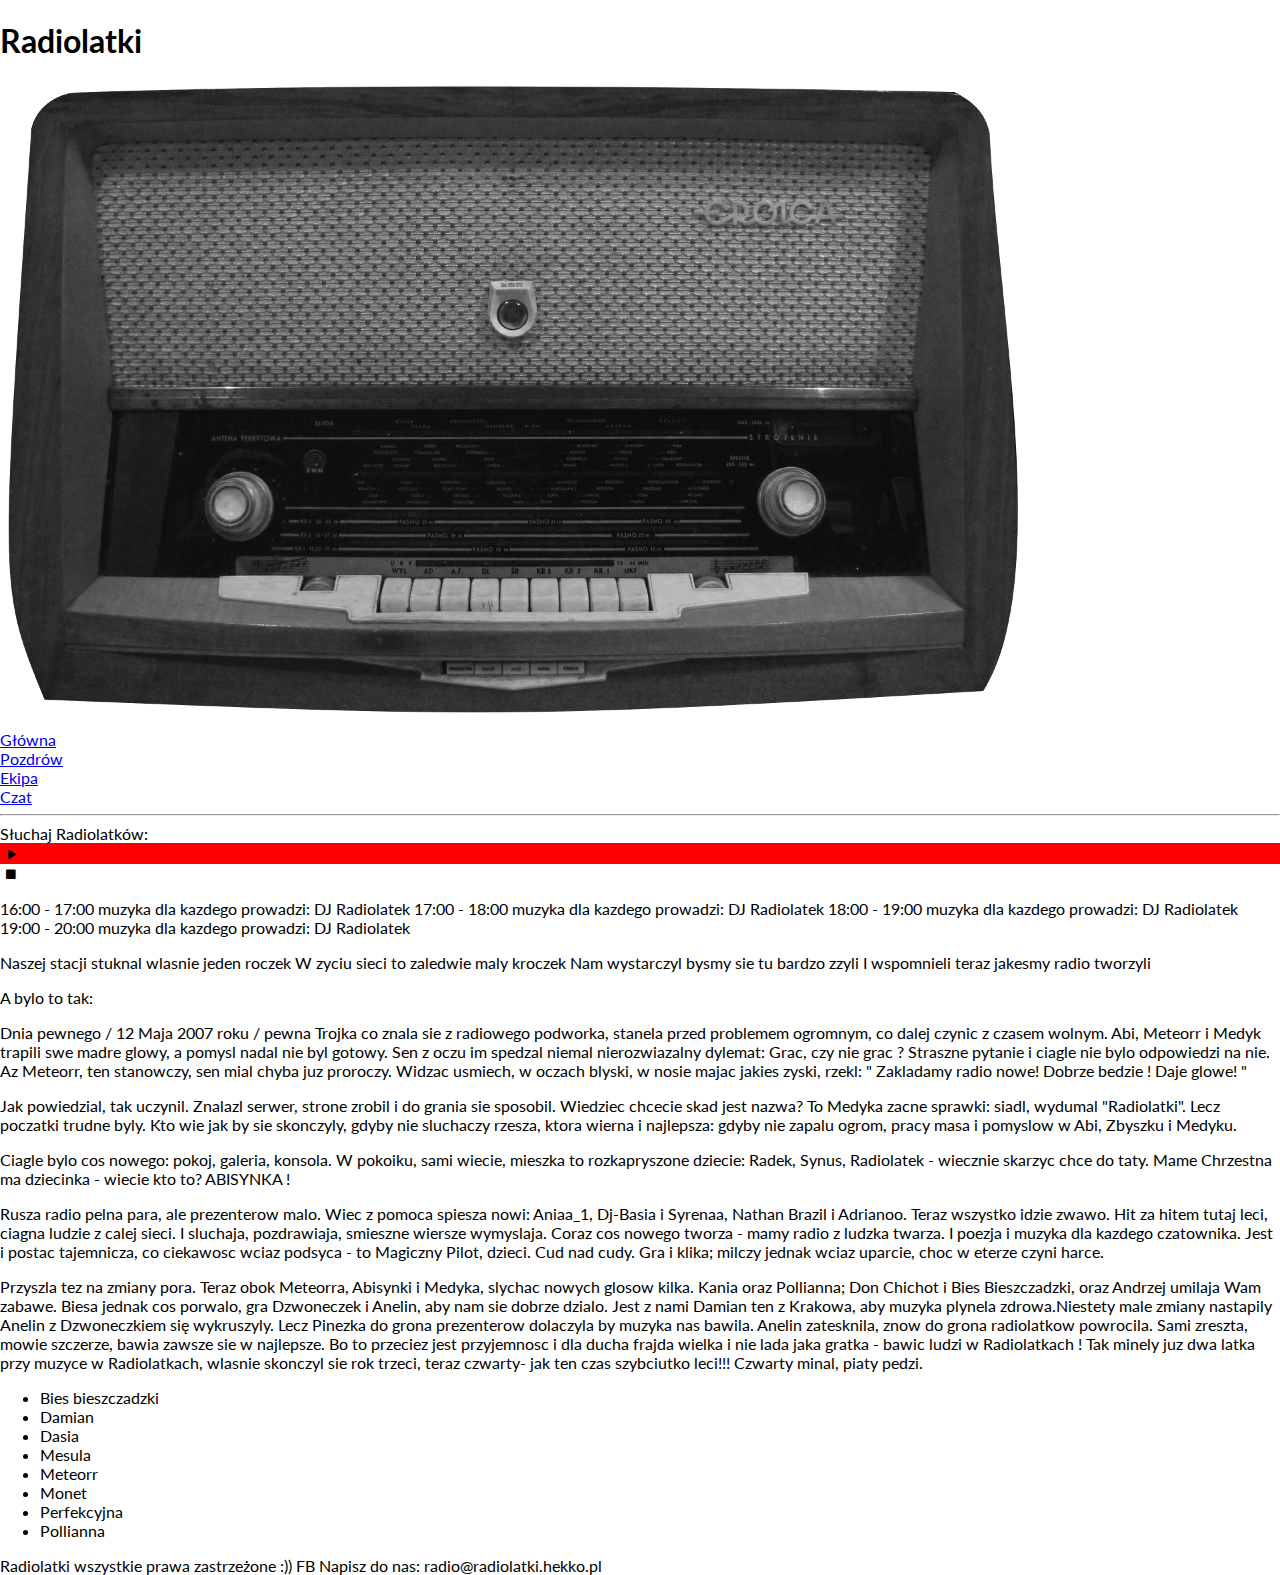
==== index.html @ bce09c09 "Dp" ====
<!DOCTYPE html>
<html lang="pl">

<head>
    <meta charset="utf-8">
    <meta name="viewport" content="width=device-width">
    <title>Radiolatki</title>
    <link rel="stylesheet" href="css/main.css">
    <link rel="stylesheet" href="css/fontello.css">
    <link rel="stylesheet" media="screen and (max-width: 480px)" href="css/480.css">
    <link rel="stylesheet" media="screen and (max-width: 640px)" href="css/640.css">
    <link rel="stylesheet" media="screen and (max-width: 769px)" href="css/769.css">
    <link href="https://fonts.googleapis.com/css?family=Lato|Lobster" rel="stylesheet">
    <script src="js/jquery-3.1.1.js"></script>
</head>

<body>
    <div id="main-container">
        <header id="main-header">
            <h1 id="centerH">Radiolatki</h1><img id="radioImg" src="img/radio.png" alt="Radio"></header>
        <nav id="nawigacja">
            <div class="topBar"><a class="navBar" href="#">Główna</a></div>
            <div class="topBar"><a class="navBar" href="#">Pozdrów</a></div>
            <div class="topBar"><a class="navBar" href="#">Ekipa</a></div>
            <div class="topBar"><a class="navBar" href="#">Czat</a></div>
            <div id="clear"></div>
            <hr>
        </nav>
        <div id="radio"><span class="radioText" id="radioTxt">Słuchaj Radiolatków: </span><i class="icon-play" id="play" title="Play"></i><i class="icon-stop" id="stop" title="Stop"></i><audio id="audio" src="http://sc3.24cast.pl:7128/;"></div>
		
		<aside id="ramowka">
		<p>16:00 - 17:00 muzyka dla kazdego prowadzi: DJ Radiolatek 17:00 - 18:00 muzyka dla kazdego prowadzi: DJ Radiolatek 18:00 - 19:00 muzyka dla kazdego prowadzi: DJ Radiolatek 19:00 - 20:00 muzyka dla kazdego prowadzi: DJ Radiolatek </p></aside>
		
		<main id="glowny">
		<article>
			<p>Naszej stacji stuknal wlasnie jeden roczek W zyciu sieci to zaledwie maly kroczek Nam wystarczyl bysmy sie tu bardzo zzyli I wspomnieli teraz jakesmy radio tworzyli</p><p>A bylo to tak:</p>
			
			<p>Dnia pewnego / 12 Maja 2007 roku / pewna Trojka co znala sie z radiowego podworka,
			stanela przed problemem ogromnym,
			co dalej czynic z czasem wolnym. Abi,
			Meteorr i Medyk trapili swe madre glowy,
			a pomysl nadal nie byl gotowy. Sen z oczu im spedzal niemal nierozwiazalny dylemat: Grac,
			czy nie grac ? Straszne pytanie i ciagle nie bylo odpowiedzi na nie. Az Meteorr,
			ten stanowczy,
			sen mial chyba juz proroczy. Widzac usmiech,
			w oczach blyski,
			w nosie majac jakies zyski,
			rzekl: " Zakladamy radio nowe! Dobrze bedzie ! Daje glowe! "</p>
			
			<p>Jak powiedzial,
			tak uczynil. Znalazl serwer,
			strone zrobil i do grania sie sposobil. Wiedziec chcecie skad jest nazwa? To Medyka zacne sprawki: siadl,
			wydumal "Radiolatki". Lecz poczatki trudne byly. Kto wie jak by sie skonczyly,
			gdyby nie sluchaczy rzesza,
			ktora wierna i najlepsza: gdyby nie zapalu ogrom,
			pracy masa i pomyslow w Abi,
			Zbyszku i Medyku.</p>
			
			<p>Ciagle bylo cos nowego: pokoj,
			galeria,
			konsola. W pokoiku,
			sami wiecie,
			mieszka to rozkapryszone dziecie: Radek,
			Synus,
			Radiolatek - wiecznie skarzyc chce do taty. Mame Chrzestna ma dziecinka - wiecie kto to? ABISYNKA !</p><p>Rusza radio pelna para,
			ale prezenterow malo. Wiec z pomoca spiesza nowi: Aniaa_1,
			Dj-Basia i Syrenaa,
			Nathan Brazil i Adrianoo. Teraz wszystko idzie zwawo. Hit za hitem tutaj leci,
			ciagna ludzie z calej sieci. I sluchaja,
			pozdrawiaja,
			smieszne wiersze wymyslaja. Coraz cos nowego tworza - mamy radio z ludzka twarza. I poezja i muzyka dla kazdego czatownika. Jest i postac tajemnicza,
			co ciekawosc wciaz podsyca - to Magiczny Pilot,
			dzieci. Cud nad cudy. Gra i klika;
			milczy jednak wciaz uparcie,
			choc w eterze czyni harce.</p>
			
			<p>Przyszla tez na zmiany pora. Teraz obok Meteorra,
			Abisynki i Medyka,
			slychac nowych glosow kilka. Kania oraz Pollianna;
			Don Chichot i Bies Bieszczadzki,
			oraz Andrzej umilaja Wam zabawe. Biesa jednak cos porwalo,
			gra Dzwoneczek i Anelin,
			aby nam sie dobrze dzialo. Jest z nami Damian ten z Krakowa,
			aby muzyka plynela zdrowa.Niestety male zmiany nastapily Anelin z Dzwoneczkiem się wykruszyly. Lecz Pinezka do grona prezenterow dolaczyla by muzyka nas bawila. Anelin zatesknila,
			znow do grona radiolatkow powrocila. Sami zreszta,
			mowie szczerze,
			bawia zawsze sie w najlepsze. Bo to przeciez jest przyjemnosc i dla ducha frajda wielka i nie lada jaka gratka - bawic ludzi w Radiolatkach ! Tak minely juz dwa latka przy muzyce w Radiolatkach,
			wlasnie skonczyl sie rok trzeci,
			teraz czwarty- jak ten czas szybciutko leci!!! Czwarty minal,
			piaty pedzi.</p>

		</article>
		
	</main>
	
		<aside id="gg"><p>
		
			<ul class="ggUl">
			<li class="ggList">Bies bieszczadzki</li>
			<li class="ggList">Damian</li>
			<li class="ggList">Dasia</li><li class="ggList">Mesula</li>
			<li class="ggList">Meteorr</li>
			<li class="ggList">Monet</li>
			<li class="ggList">Perfekcyjna</li>
			<li class="ggList">Pollianna</li></ul></p>
		
		</aside>
		
		
		<div id="clear"></div>
		
		<footer id="footer">
		
			<span class="footerText">Radiolatki wszystkie prawa zastrzeżone :)) FB </span>
			<span class="footerText">Napisz do nas: radio@radiolatki.hekko.pl</span>
		
		</footer>
		
		
		<!-- Konieci diva main-container -->
	</div>
		
		
		<script src="js/hide.js"></script>
		<script src="js/radio.js"></script>
		
		
</body>
	
</html>
---- css/main.css ----
/*
font-family: 'Lobster', cursive;
font-family: 'Lato', sans-serif;
*/



body {

    margin: 0;
    padding: 0;
    border: 0;
    font-family: 'Lato', sans-serif;
}
---- css/fontello.css ----
@font-face {
  font-family: 'fontello';
  src: url('../font/fontello.eot?98937034');
  src: url('../font/fontello.eot?98937034#iefix') format('embedded-opentype'),
       url('../font/fontello.woff2?98937034') format('woff2'),
       url('../font/fontello.woff?98937034') format('woff'),
       url('../font/fontello.ttf?98937034') format('truetype'),
       url('../font/fontello.svg?98937034#fontello') format('svg');
  font-weight: normal;
  font-style: normal;
}
/* Chrome hack: SVG is rendered more smooth in Windozze. 100% magic, uncomment if you need it. */
/* Note, that will break hinting! In other OS-es font will be not as sharp as it could be */
/*
@media screen and (-webkit-min-device-pixel-ratio:0) {
  @font-face {
    font-family: 'fontello';
    src: url('../font/fontello.svg?98937034#fontello') format('svg');
  }
}
*/
 
 [class^="icon-"]:before, [class*=" icon-"]:before {
  font-family: "fontello";
  font-style: normal;
  font-weight: normal;
  speak: none;
 
  display: inline-block;
  text-decoration: inherit;
  width: 1em;
  margin-right: .2em;
  text-align: center;
  /* opacity: .8; */
 
  /* For safety - reset parent styles, that can break glyph codes*/
  font-variant: normal;
  text-transform: none;
 
  /* fix buttons height, for twitter bootstrap */
  line-height: 1em;
 
  /* Animation center compensation - margins should be symmetric */
  /* remove if not needed */
  margin-left: .2em;
 
  /* you can be more comfortable with increased icons size */
  /* font-size: 120%; */
 
  /* Font smoothing. That was taken from TWBS */
  -webkit-font-smoothing: antialiased;
  -moz-osx-font-smoothing: grayscale;
 
  /* Uncomment for 3D effect */
  /* text-shadow: 1px 1px 1px rgba(127, 127, 127, 0.3); */
}
 
.icon-play:before { content: '\e800'; } /* '' */
.icon-stop:before { content: '\e801'; } /* '' */
.icon-pause:before { content: '\e802'; } /* '' */
---- css/480.css ----
body {

    margin: 0;
    padding: 0;
    border: 0;
    font-family: 'Lato', sans-serif;
	color:white;
	
	background: radial-gradient(circle at 33% 100%, #FED373 4%, #F15245 30%, #D92E7F 62%, #9B36B7 85%, #515ECF);
}

#main-container{
	
	width: 470px;
	margin: 0 auto;
	background-color:white;
	color:black;
	border-radius: 7px;
	opacity: 0.7;
	
}

#main-header{
	
	height: 60px;
	
}

#centerH{
	
	text-align:center;
	font-family: 'Lobster', cursive;
	color:#007FFF;
	text-shadow: 5px 5px 5px black;
	padding-bottom: 20px;
	letter-spacing: 5px;
	font-size: 50px;
	
}

#radioImg{
	
	display:none;
}


#nawigacja{
	
	
	background-color: #007FFF;
	margin: 30px 10px 30px 10px;
	height:110px;
	position:relative;
	border-radius: 8px;
	
}

.navBar {
	
	font-size:18px;
	font-weight:bold;
	text-shadow: 2px 2px 2px black;
	text-decoration:none;
}

.topBar{
	
	float:left;
	margin: 40px 0 0 40px;
}

.navBar:hover{
	
	color:#AC7A33 ;
}
a:hover{
	
	color:#AC7A33 ;
}
 a:link{
	
	color:white;
}

 a:visited{
	
	
	color:white;
}

hr{
	/*
	margin-top: 10px;
	margin-bottom:10px;
	color: #007FFF;
	*/
	display:none;
}

#radio{
	
	height:60px;
	margin: 5px 180px 10px 10px;
	
}

.radioText {
	
	padding: 4px 5px 5px 5px;
	float:left;
	margin-right:0px;
	margin-top: 7px;
	font-size: 20px;
	font-family: 'Lato', sans-serif;
	background-color: #007FFF;
	border-radius: 7px;
	color:white;
}


.icon-play{
	
	font-size: 30px;
	border: 1px solid #007FFF;
	border-radius: 7px;
	padding: 5px 10px 5px 9px;
	margin:0px;
	float:right;

}

.icon-play:hover{
	
	cursor:pointer;
}

.icon-stop{
	
	font-size: 30px;
	border: 1px solid #007FFF;
	border-radius: 7px;
	padding: 5px 10px 5px 9px;
	margin:0px;
	float:right;
	display:none;

	

}

.icon-stop:hover{
	
	cursor:pointer;
}

#ramowka{
	
	padding: 10px 5px 10px 5px;
	margin: 0px 10px 0px 10px;
	height: 110px;
	overflow:auto;
	font-size:14px;
	border-top: 2px solid #007FFF;
	border-bottom: 2px solid #007fff;
	font-style: italic;
}

#glowny{
	
	margin: 10px 10px 10px 10px;
}

#gg{
	
	height: 200px;
	margin: 10px;
	padding: 10px;
}

.ggUl{
	
	list-style:none;
}

#footer{
	
	height: 120px;
	background-color: #007FFF;
	color:white;
	margin: 10px;
	border-radius: 7px;
}

.footerText{
	
	padding: 15px;
	float: left;
}

#clear{
	
	clear:both:
}
---- css/640.css ----
body {

    margin: 0;
    padding: 0;
    border: 0;
    font-family: 'Lato', sans-serif;
}
---- css/769.css ----
body {

    margin: 0;
    padding: 0;
    border: 0;
    font-family: 'Lato', sans-serif;
}
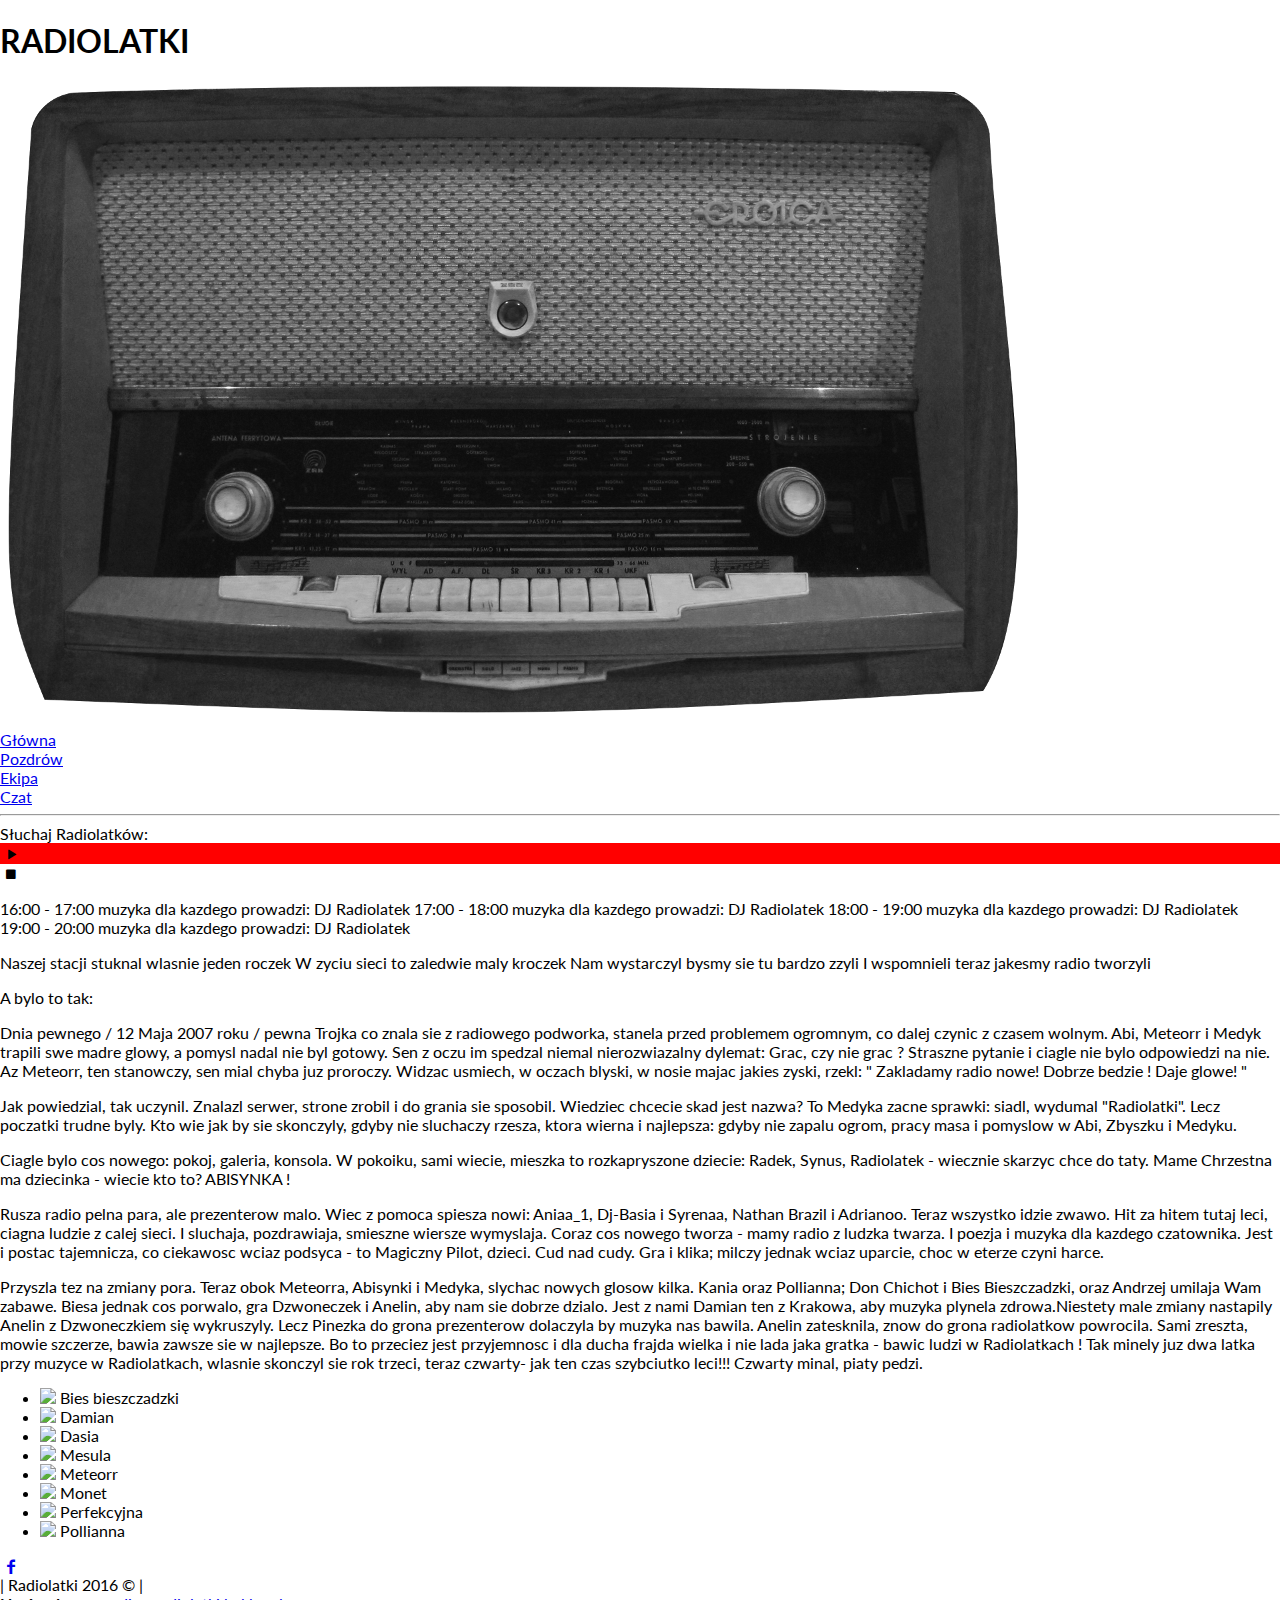
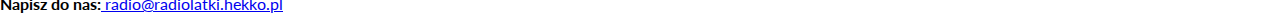
==== commit f9346aa1: "from K" ====
--- a/index.html
+++ b/index.html
@@ -4,7 +4,7 @@
 <head>
     <meta charset="utf-8">
     <meta name="viewport" content="width=device-width">
-    <title>Radiolatki</title>
+    <title>RADIOLATKI</title>
     <link rel="stylesheet" href="css/main.css">
     <link rel="stylesheet" href="css/fontello.css">
     <link rel="stylesheet" media="screen and (max-width: 480px)" href="css/480.css">
@@ -17,24 +17,24 @@
 <body>
     <div id="main-container">
         <header id="main-header">
-            <h1 id="centerH">Radiolatki</h1><img id="radioImg" src="img/radio.png" alt="Radio"></header>
+            <h1 id="centerH">RADIOLATKI</h1><img id="radioImg" src="img/radio.png" alt="Radio"></header>
         <nav id="nawigacja">
-            <div class="topBar"><a class="navBar" href="#">Główna</a></div>
-            <div class="topBar"><a class="navBar" href="#">Pozdrów</a></div>
+            <div class="topBar"><a class="navBar" href="index.html">Główna</a></div>
+            <div class="topBar"><a class="navBar" href="pozdrow.html">Pozdrów</a></div>
             <div class="topBar"><a class="navBar" href="#">Ekipa</a></div>
             <div class="topBar"><a class="navBar" href="#">Czat</a></div>
             <div id="clear"></div>
             <hr>
         </nav>
         <div id="radio"><span class="radioText" id="radioTxt">Słuchaj Radiolatków: </span><i class="icon-play" id="play" title="Play"></i><i class="icon-stop" id="stop" title="Stop"></i><audio id="audio" src="http://sc3.24cast.pl:7128/;"></div>
-		
+
 		<aside id="ramowka">
 		<p>16:00 - 17:00 muzyka dla kazdego prowadzi: DJ Radiolatek 17:00 - 18:00 muzyka dla kazdego prowadzi: DJ Radiolatek 18:00 - 19:00 muzyka dla kazdego prowadzi: DJ Radiolatek 19:00 - 20:00 muzyka dla kazdego prowadzi: DJ Radiolatek </p></aside>
-		
+
 		<main id="glowny">
 		<article>
 			<p>Naszej stacji stuknal wlasnie jeden roczek W zyciu sieci to zaledwie maly kroczek Nam wystarczyl bysmy sie tu bardzo zzyli I wspomnieli teraz jakesmy radio tworzyli</p><p>A bylo to tak:</p>
-			
+
 			<p>Dnia pewnego / 12 Maja 2007 roku / pewna Trojka co znala sie z radiowego podworka,
 			stanela przed problemem ogromnym,
 			co dalej czynic z czasem wolnym. Abi,
@@ -46,7 +46,7 @@
 			w oczach blyski,
 			w nosie majac jakies zyski,
 			rzekl: " Zakladamy radio nowe! Dobrze bedzie ! Daje glowe! "</p>
-			
+
 			<p>Jak powiedzial,
 			tak uczynil. Znalazl serwer,
 			strone zrobil i do grania sie sposobil. Wiedziec chcecie skad jest nazwa? To Medyka zacne sprawki: siadl,
@@ -55,14 +55,16 @@
 			ktora wierna i najlepsza: gdyby nie zapalu ogrom,
 			pracy masa i pomyslow w Abi,
 			Zbyszku i Medyku.</p>
-			
+
 			<p>Ciagle bylo cos nowego: pokoj,
 			galeria,
 			konsola. W pokoiku,
 			sami wiecie,
 			mieszka to rozkapryszone dziecie: Radek,
 			Synus,
-			Radiolatek - wiecznie skarzyc chce do taty. Mame Chrzestna ma dziecinka - wiecie kto to? ABISYNKA !</p><p>Rusza radio pelna para,
+			Radiolatek - wiecznie skarzyc chce do taty. Mame Chrzestna ma dziecinka - wiecie kto to? ABISYNKA !</p>
+
+            <p>Rusza radio pelna para,
 			ale prezenterow malo. Wiec z pomoca spiesza nowi: Aniaa_1,
 			Dj-Basia i Syrenaa,
 			Nathan Brazil i Adrianoo. Teraz wszystko idzie zwawo. Hit za hitem tutaj leci,
@@ -73,7 +75,7 @@
 			dzieci. Cud nad cudy. Gra i klika;
 			milczy jednak wciaz uparcie,
 			choc w eterze czyni harce.</p>
-			
+
 			<p>Przyszla tez na zmiany pora. Teraz obok Meteorra,
 			Abisynki i Medyka,
 			slychac nowych glosow kilka. Kania oraz Pollianna;
@@ -90,41 +92,53 @@
 			piaty pedzi.</p>
 
 		</article>
-		
-	</main>
-	
+
+	   </main>
+
 		<aside id="gg"><p>
-		
+
 			<ul class="ggUl">
-			<li class="ggList">Bies bieszczadzki</li>
-			<li class="ggList">Damian</li>
-			<li class="ggList">Dasia</li><li class="ggList">Mesula</li>
-			<li class="ggList">Meteorr</li>
-			<li class="ggList">Monet</li>
-			<li class="ggList">Perfekcyjna</li>
-			<li class="ggList">Pollianna</li></ul></p>
-		
+			<li class="ggList"><img clas="ggIcon" src='http://status.gadu-gadu.pl/users/status.asp?styl=1&id=10900432'> Bies bieszczadzki</li>
+
+			<li class="ggList"><img class="ggIcon" src='http://status.gadu-gadu.pl/users/status.asp?styl=1&id=5699383'>  Damian</li>
+
+			<li class="ggList"><img class="ggIcon" src='http://status.gadu-gadu.pl/users/status.asp?styl=1&id=2979271'> Dasia</li>
+
+            <li class="ggList"><img class="ggIcon" src='http://status.gadu-gadu.pl/users/status.asp?styl=1&id=3583049' > Mesula</li>
+
+			<li class="ggList"><img class="ggIcon" src='http://status.gadu-gadu.pl/users/status.asp?styl=1&id=3946909' >  Meteorr</li>
+
+			<li class="ggList"><img class="ggIcon" src='http://status.gadu-gadu.pl/users/status.asp?styl=1&id=49637487' > Monet</li>
+
+			<li class="ggList"><img class="ggIcon" src='http://status.gadu-gadu.pl/users/status.asp?styl=1&id=1433638' > Perfekcyjna</li>
+
+			<li class="ggList"><img class="ggIcon" src='http://status.gadu-gadu.pl/users/status.asp?styl=1&id=6326697' > Pollianna</li></ul></p>
+
 		</aside>
-		
-		
+
+
 		<div id="clear"></div>
-		
+
 		<footer id="footer">
-		
-			<span class="footerText">Radiolatki wszystkie prawa zastrzeżone :)) FB </span>
-			<span class="footerText">Napisz do nas: radio@radiolatki.hekko.pl</span>
-		
+
+            <div class="footerFb"><a href="https://www.facebook.com/radio.radiolatki"><i class="icon-facebook"></i></a></div>
+
+            <span class="footerText">| Radiolatki 2016 &copy; |<br><b>Napisz do nas:</b><a href="mailto:radio@radiolatki.hekko.pl"> radio@radiolatki.hekko.pl</a></span>
+
+
 		</footer>
-		
-		
+
+        <span id="fSpan"></span>
+
+
 		<!-- Konieci diva main-container -->
 	</div>
-		
-		
+
+
 		<script src="js/hide.js"></script>
 		<script src="js/radio.js"></script>
-		
-		
+
+
 </body>
-	
-</html>+
+</html>
--- a/css/fontello.css
+++ b/css/fontello.css
@@ -1,11 +1,11 @@
 @font-face {
   font-family: 'fontello';
-  src: url('../font/fontello.eot?98937034');
-  src: url('../font/fontello.eot?98937034#iefix') format('embedded-opentype'),
-       url('../font/fontello.woff2?98937034') format('woff2'),
-       url('../font/fontello.woff?98937034') format('woff'),
-       url('../font/fontello.ttf?98937034') format('truetype'),
-       url('../font/fontello.svg?98937034#fontello') format('svg');
+  src: url('../font/fontello.eot?94988884');
+  src: url('../font/fontello.eot?94988884#iefix') format('embedded-opentype'),
+       url('../font/fontello.woff2?94988884') format('woff2'),
+       url('../font/fontello.woff?94988884') format('woff'),
+       url('../font/fontello.ttf?94988884') format('truetype'),
+       url('../font/fontello.svg?94988884#fontello') format('svg');
   font-weight: normal;
   font-style: normal;
 }
@@ -15,7 +15,7 @@
 @media screen and (-webkit-min-device-pixel-ratio:0) {
   @font-face {
     font-family: 'fontello';
-    src: url('../font/fontello.svg?98937034#fontello') format('svg');
+    src: url('../font/fontello.svg?94988884#fontello') format('svg');
   }
 }
 */
@@ -57,4 +57,7 @@
  
 .icon-play:before { content: '\e800'; } /* '' */
 .icon-stop:before { content: '\e801'; } /* '' */
-.icon-pause:before { content: '\e802'; } /* '' */+.icon-pause:before { content: '\e802'; } /* '' */
+.icon-facebook:before { content: '\f30c'; } /* '' */
+.icon-facebook-circled:before { content: '\f30d'; } /* '' */
+.icon-facebook-squared:before { content: '\f30e'; } /* '' */--- a/css/480.css
+++ b/css/480.css
@@ -5,86 +5,98 @@
     border: 0;
     font-family: 'Lato', sans-serif;
 	color:white;
-	
-	background: radial-gradient(circle at 33% 100%, #FED373 4%, #F15245 30%, #D92E7F 62%, #9B36B7 85%, #515ECF);
+
+
+
+    background: #16222A; /* fallback for old browsers */
+    /*background: -webkit-linear-gradient(to left, #16222A , #3A6073); */ /* Chrome 10-25, Safari 5.1-6 */
+    background: linear-gradient(to bottom, #16222A , #3A6073); /* W3C, IE 10+/ Edge, Firefox 16+, Chrome 26+, Opera 12+, Safari 7+ */
+
+
+
+
 }
 
 #main-container{
-	
+
 	width: 470px;
 	margin: 0 auto;
 	background-color:white;
 	color:black;
 	border-radius: 7px;
-	opacity: 0.7;
-	
+	opacity: 0.8;
+    font-size:17px;
+
 }
 
 #main-header{
-	
-	height: 60px;
-	
+
+	height: 90px;
+
 }
 
 #centerH{
-	
+
 	text-align:center;
-	font-family: 'Lobster', cursive;
-	color:#007FFF;
+	font-family:arial, sans-serif;
+    font-weight: bold;
+	color:#008080;
 	text-shadow: 5px 5px 5px black;
 	padding-bottom: 20px;
-	letter-spacing: 5px;
+	letter-spacing: 14px;
 	font-size: 50px;
-	
+
 }
 
 #radioImg{
-	
+
 	display:none;
 }
 
 
 #nawigacja{
-	
-	
+
+
 	background-color: #007FFF;
 	margin: 30px 10px 30px 10px;
 	height:110px;
 	position:relative;
 	border-radius: 8px;
-	
+    font-size:21px;
+
 }
 
 .navBar {
-	
+
 	font-size:18px;
 	font-weight:bold;
 	text-shadow: 2px 2px 2px black;
 	text-decoration:none;
+    font-size:21px;
 }
 
 .topBar{
-	
+
 	float:left;
-	margin: 40px 0 0 40px;
+	margin: 40px 0 0 35px;
 }
 
 .navBar:hover{
-	
+
 	color:#AC7A33 ;
 }
 a:hover{
-	
+
 	color:#AC7A33 ;
 }
  a:link{
-	
+
 	color:white;
 }
 
  a:visited{
-	
-	
+
+
 	color:white;
 }
 
@@ -98,18 +110,20 @@
 }
 
 #radio{
-	
+
 	height:60px;
 	margin: 5px 180px 10px 10px;
-	
+
 }
 
 .radioText {
-	
-	padding: 4px 5px 5px 5px;
+
+	padding: 10px 5px 0px 5px;
 	float:left;
+    height: 38px;
 	margin-right:0px;
-	margin-top: 7px;
+	margin-top: 0px;
+    margin-bottom: 2px;
 	font-size: 20px;
 	font-family: 'Lato', sans-serif;
 	background-color: #007FFF;
@@ -119,7 +133,7 @@
 
 
 .icon-play{
-	
+
 	font-size: 30px;
 	border: 1px solid #007FFF;
 	border-radius: 7px;
@@ -130,12 +144,12 @@
 }
 
 .icon-play:hover{
-	
+
 	cursor:pointer;
 }
 
 .icon-stop{
-	
+
 	font-size: 30px;
 	border: 1px solid #007FFF;
 	border-radius: 7px;
@@ -144,17 +158,17 @@
 	float:right;
 	display:none;
 
-	
+
 
 }
 
 .icon-stop:hover{
-	
+
 	cursor:pointer;
 }
 
 #ramowka{
-	
+
 	padding: 10px 5px 10px 5px;
 	margin: 0px 10px 0px 10px;
 	height: 110px;
@@ -166,38 +180,134 @@
 }
 
 #glowny{
-	
+
 	margin: 10px 10px 10px 10px;
 }
 
 #gg{
-	
-	height: 200px;
+
+	height: 340px;
 	margin: 10px;
 	padding: 10px;
 }
 
 .ggUl{
-	
+
 	list-style:none;
 }
 
+.ggList {
+
+    padding-bottom: 20px;
+}
+
+.ggIcon {
+    width: 14px;
+    height: 14px;
+}
+
 #footer{
-	
+
 	height: 120px;
 	background-color: #007FFF;
 	color:white;
-	margin: 10px;
+	margin:10px;
 	border-radius: 7px;
 }
 
 .footerText{
-	
-	padding: 15px;
+
+	padding-top: 80px;
+    padding-left: 10px;
 	float: left;
+    font-size:12px;
+    word-wrap: break-word;
+}
+
+.footerFb {
+
+    float:right;
+    margin-top: 35px;
+    margin-right: 25px;
+}
+.icon-facebook{
+
+    font-size: 48px;
+
+}
+
+#fSpan{
+
+    height: 40px;
+    margin:10px;
 }
 
 #clear{
-	
+
 	clear:both:
-}+}
+
+/* strona pozdrów */
+
+label {
+
+    padding: 10px 0px 10px 0px;
+}
+
+#nickM {
+
+    height: 35px;
+    width: 440px;
+    padding: 5px;
+    font-size: 25px;
+    border-radius: 5px;
+    border: 1px solid #007FFF;
+
+
+}
+
+#nickM:focus {
+
+    border: 3px solid #007FFF;
+
+}
+
+#messageM {
+
+    height: 80px;
+    width: 440px;
+    padding: 5px;
+    border-radius: 5px;
+    border: 1px solid #007FFF;
+    font-size: 19px;
+    font-family: 'Lato', sans-serif;
+    wrap:hard;
+
+}
+
+#messageM:focus {
+
+    border: 3px solid #007FFF;
+}
+
+#submitButton {
+
+    float: right;
+    width: 80px;
+    height: 30px;
+    margin-right: 18px;
+    margin-top: 10px;
+    background-color: #007FFF;
+    border:none;
+    color:white;
+    cursor:pointer;
+
+}
+
+#submitButton:hover {
+
+    box-shadow: 0 12px 16px 0 rgba(0,0,0,0.24), 0 17px 50px 0 rgba(0,0,0,0.19);
+    background-color: white;
+    color: #007FFF;
+    border: 1px solid #007fff;
+}
